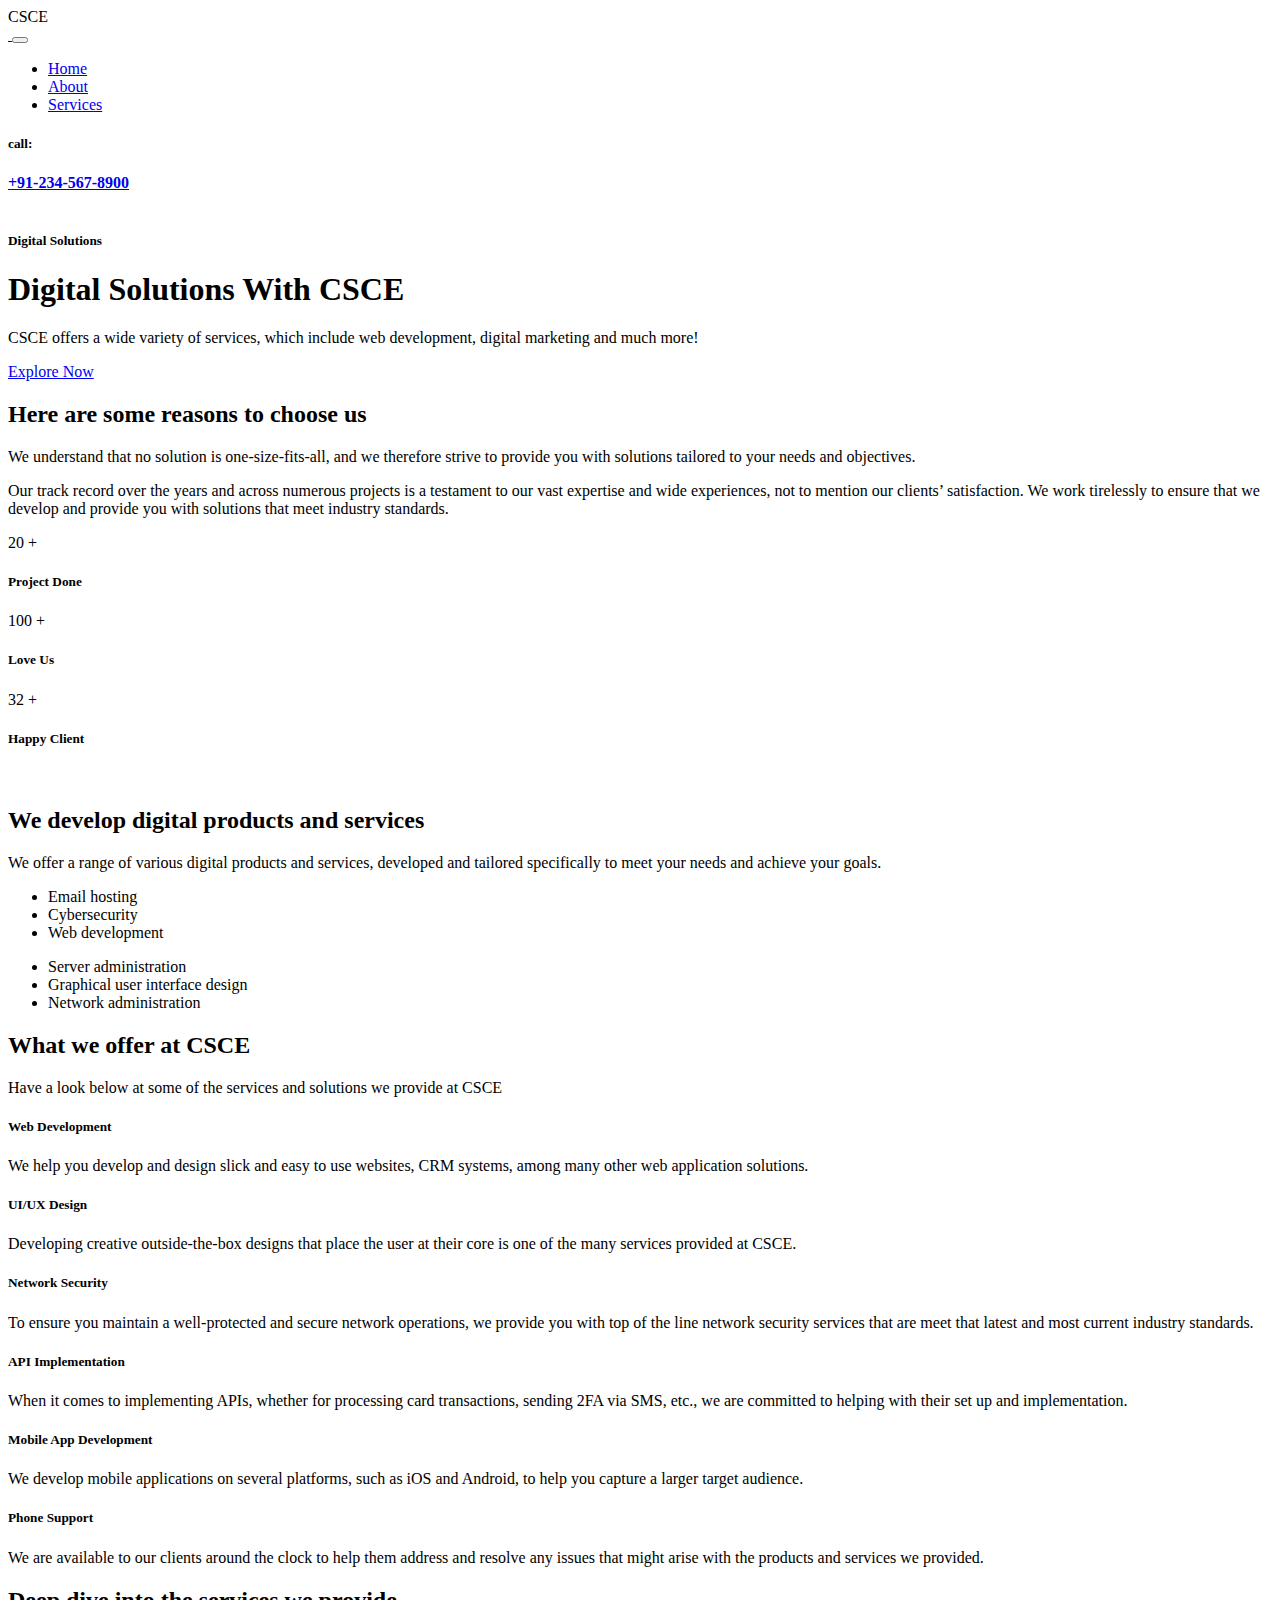
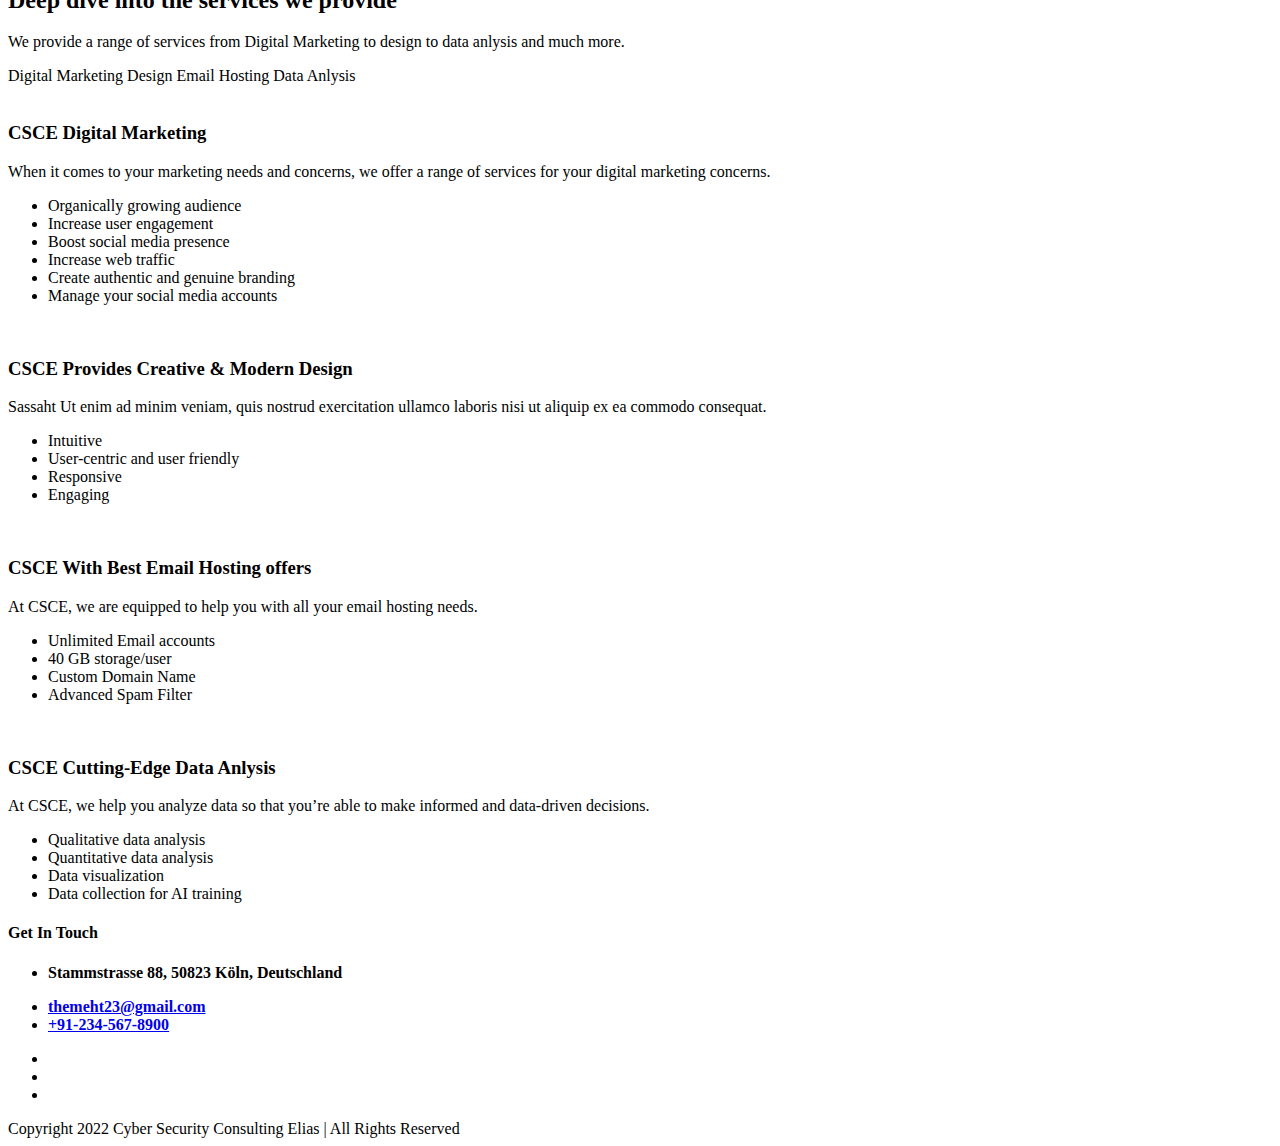
==== index.html @ 7ae113e1 "Update index.html" ====
<!DOCTYPE html>
<html lang="en">
<head>
<meta charset="utf-8">
<meta name="keywords" content="bootstrap 5, premium, multipurpose, sass, scss, saas, Startup, WebApp" />
<meta name="description" content="HTML5 Template" />
<meta name="author" content="Hermann" />
<meta name="viewport" content="width=device-width, initial-scale=1">
<title>Cyber Security Consulting Elias</title>

<!-- favicon icon -->
<link rel="shortcut icon" href="images/favicon.ico" />

<!-- inject css start -->

<!--== bootstrap -->
<link href="css/bootstrap.min.css" rel="stylesheet" type="text/css" />

<!--== animate -->
<link href="css/animate.css" rel="stylesheet" type="text/css" />

<!--== fontawesome -->
<link href="css/fontawesome-all.css" rel="stylesheet" type="text/css" />

<!--== line-awesome -->
<link href="css/line-awesome.min.css" rel="stylesheet" type="text/css" />

<!--== magnific-popup -->
<link href="css/magnific-popup/magnific-popup.css" rel="stylesheet" type="text/css" />

<!--== owl-carousel -->
<link href="css/owl-carousel/owl.carousel.css" rel="stylesheet" type="text/css" />

<!--== spacing -->
<link href="css/spacing.css" rel="stylesheet" type="text/css" />

<!--== theme -->
<link href="css/theme.css" rel="stylesheet" type="text/css" />

<!--== default-theme -->
<link href="css/style.css" rel="stylesheet" type="text/css" />

<!--== responsive -->
<link href="css/responsive.css" rel="stylesheet" type="text/css" />

<link href="css/theme-color/color-9.css" data-style="styles" rel="stylesheet">

<!-- inject css end -->

</head>

<body>

<!-- page wrapper start -->

<div class="page-wrapper">

<!-- preloader start -->

<div id="ht-preloader">
  <div class="clear-loader">
    <div class="loader">
      <div class="loader-div"><span>CSCE</span>
      </div>
    </div>
  </div>
</div>

<!-- preloader end -->


<!--header start-->

<header id="site-header" class="header header-2">
  <div id="header-wrap">
    <div class="container-fluid">
      <div class="row">
        <div class="col-lg-12">
          <!-- Navbar -->
          <nav class="navbar navbar-expand-lg">
            <a class="navbar-brand logo" href="index.html">
              <img class="img-fluid" src="images/logo-white.png" alt="">
            </a>
            <button class="navbar-toggler" type="button" data-bs-toggle="collapse" data-bs-target="#navbarNavDropdown" aria-expanded="false" aria-label="Toggle navigation"> <span></span>
              <span></span>
              <span></span>
            </button>
            <div class="collapse navbar-collapse" id="navbarNavDropdown">
              <ul class="navbar-nav mx-auto">
                <!-- Home -->
                <li class="nav-item"> <a class="nav-link active" href="#home">Home</a>
                </li>
                <li class="nav-item"> <a class="nav-link" href="#about">About</a>
                </li>
                <li class="nav-item"> <a class="nav-link" href="#services">Services</a>
                </li>

              </ul>
            </div>
            <div class="right-nav align-items-center d-flex justify-content-end">
              <div class="header-call d-flex align-items-center me-3">
                <h5>call:</h5>
                <a href="tel:+912345678900"><b>+91-234-567-8900</b></a>

            </div>
          </nav>
        </div>
      </div>
    </div>
  </div>
</header>

<!--header end-->


<!--hero section start-->

<section id="home" class="banner p-0 position-relative fullscreen-banner theme-bg bg-cover" data-bg-img="images/bg/03.png">
  <div class="align-center">
    <div class="container">
      <div class="row align-items-center">
        <div class="col-lg-6 col-md-12">
          <div class="image-anim">
            <img class="img-fluid wow fadeInUp" data-wow-duration="2.5s" src="images/banner/05.png" alt="">
          </div>
        </div>
        <div class="col-lg-6 col-md-12 mt-5 mt-lg-0 wow fadeInDown" data-wow-duration="2.5s">
          <h5 class="title-bg px-2 py-2 text-white">Digital Solutions</h5>
          <h1 class="mb-4 font-w-7 text-white">Digital Solutions With CSCE</h1>
          <p class="lead mb-4 text-white">CSCE offers a wide variety of services, which include web development, digital marketing and much more!</p> <a class="btn btn-white" href="#about"><span>Explore Now</span></a>
        </div>
      </div>
    </div>
  </div>
</section>

<!--hero section end-->


<!--body content start-->

<div class="page-content">

<!--client start-->


<!--client end-->


<!--feature start-->



<!--feature end-->


<!--counter start-->

<section id="about" class="position-relative bg-contain bg-pos-rb" data-bg-img="images/bg/07.png">
  <div class="container">
    <div class="row">
      <div class="col-lg-6 col-md-12">
        <div class="section-title">
          <h2 class="title">Here are some reasons to choose <span>us</span></h2>
          <div class="title-bdr">
            <div class="left-bdr"></div>
            <div class="right-bdr"></div>
          </div>          
        </div> 
        <p class="lead text-black">We understand that no solution is one-size-fits-all, and we therefore strive to provide you with solutions tailored to your needs and objectives.</p>
          <p class="lead text-black">Our track record over the years and across numerous projects is a testament to our vast expertise and wide experiences, not to mention our clients’ satisfaction. We work tirelessly to ensure that we develop and provide you with solutions that meet industry standards. </p>
      </div>
      <div class="col-lg-6 col-md-12 mt-5 mt-lg-0">
        <div class="row">
          <div class="col-lg-6 col-md-6 text-end">
            <div class="counter style-2">
              <div class="counter-desc"> <span class="count-number" data-to="20" data-speed="10000">20</span>
                <span>+</span>
                <h5>Project Done</h5>
              </div>
            </div>
          </div>
  
          <div class="col-lg-6 col-md-6 mt-5 mt-lg-0">
            <div class="counter style-2">
              <div class="counter-desc"> <span class="count-number" data-to="100" data-speed="10000">100</span>
                <span>+</span>
                <h5>Love Us</h5>
              </div>
            </div>
          </div>
          <div class="col-lg-6 col-md-6 mt-5 mt-lg-0">
            <div class="counter style-2">
              <div class="counter-desc"> <span class="count-number" data-to="32" data-speed="10000">32</span>
                <span>+</span>
                <h5>Happy Client</h5>
              </div>
            </div>
          </div>
        </div>
      </div>
    </div>
  </div>
</section>
</section>

<!--counter end-->




<!--team end-->


<!--text block start-->

<section class="position-relative bg-contain bg-pos-lb" data-bg-img="images/bg/06.png">
  <div class="container">
    <div class="row align-items-center">
      <div class="col-lg-6 col-md-12 image-column">
        <img class="img-fluid" src="images/about/02.svg" alt="">
      </div>
      <div class="col-lg-6 col-md-12 ms-auto mt-5 mt-lg-0">
        <div class="section-title">
          <h2 class="title">We develop digital products <span>and services</span></h2>
          <div class="title-bdr">
            <div class="left-bdr"></div>
            <div class="right-bdr"></div>
          </div>
          <p class="mb-0 text-black">We offer a range of various digital products and services, developed and tailored specifically to meet your needs and achieve your goals.</p>
        </div>
        <div class="row mb-5">
          <div class="col-md-6">
            <ul class="list-unstyled list-icon">
              <li class="mb-3"><i class="fas fa-check-circle"></i> Email hosting</li>
              <li class="mb-3"><i class="fas fa-check-circle"></i> Cybersecurity</li>
              <li><i class="fas fa-check-circle"></i> Web development</li>
            </ul>
          </div>
          <div class="col-md-6 mt-3 mt-md-0">
            <ul class="list-unstyled list-icon">
              <li class="mb-3"><i class="fas fa-check-circle"></i> Server administration</li>
              <li class="mb-3"><i class="fas fa-check-circle"></i> Graphical user interface design</li>
              <li><i class="fas fa-check-circle"></i> Network administration</li>
            </ul>
          </div>

        </a>
      </div>
    </div>
  </div>
</section>

<!--text block end-->


<!--services start-->

<section id="services">
  <div class="container">
    <div class="row text-center">
      <div class="col-lg-8 col-md-10 mx-auto">
        <div class="section-title">
          <h2 class="title">What we offer at CSCE</h2>
          <div class="title-bdr">
            <div class="left-bdr"></div>
            <div class="right-bdr"></div>
          </div>
          <p>Have a look below at some of the services and solutions we provide at CSCE</p>
        </div>
      </div>
    </div>
    <div class="row">
      <div class="col-lg-4 col-md-6">
        <div class="featured-item style-5">
          <div class="featured-icon"> <i class="la la-wordpress"></i>
          </div>
          <div class="featured-title">
            <h5>Web Development</h5>
          </div>
          <div class="featured-desc">
            <p>We help you develop and design slick and easy to use websites, CRM systems, among many other web application solutions.</p>
          </div>
        </div>
      </div>
      <div class="col-lg-4 col-md-6 mt-5 mt-md-0">
        <div class="featured-item style-5">
          <div class="featured-icon"> <i class="la la-diamond"></i>
          </div>
          <div class="featured-title">
            <h5>UI/UX Design</h5>
          </div>
          <div class="featured-desc">
            <p>Developing creative outside-the-box designs that place the user at their core is one of the many services provided at CSCE.</p>
          </div>
        </div>
      </div>
      <div class="col-lg-4 col-md-6 mt-5 mt-lg-0">
        <div class="featured-item style-5">
          <div class="featured-icon"> <i class="la la-code-fork"></i>
          </div>
          <div class="featured-title">
            <h5>Network Security</h5>
          </div>
          <div class="featured-desc">
            <p>To ensure you maintain a well-protected and secure network operations, we provide you with top of the line network security services that are meet that latest and most current industry standards.</p>
          </div>
        </div>
      </div>
      <div class="col-lg-4 col-md-6 mt-5">
        <div class="featured-item style-5">
          <div class="featured-icon"> <i class="la la-lightbulb-o"></i>
          </div>
          <div class="featured-title">
            <h5>API Implementation</h5>
          </div>
          <div class="featured-desc">
            <p>When it comes to implementing APIs, whether for processing card transactions, sending 2FA via SMS, etc., we are committed to helping with their set up and implementation.</p>
          </div>
        </div>
      </div>
      <div class="col-lg-4 col-md-6 mt-5">
        <div class="featured-item style-5">
          <div class="featured-icon"> <i class="la la-share-alt-square"></i>
          </div>
          <div class="featured-title">
            <h5>Mobile App Development</h5>
          </div>
          <div class="featured-desc">
            <p>We develop mobile applications on several platforms, such as iOS and Android, to help you capture a larger target audience. </p>
          </div>
        </div>
      </div>
      <div class="col-lg-4 col-md-6 mt-5">
        <div class="featured-item style-5">
          <div class="featured-icon"> <i class="la la-headphones"></i>
          </div>
          <div class="featured-title">
            <h5>Phone Support</h5>
          </div>
          <div class="featured-desc">
            <p>We are available to our clients around the clock to help them address and resolve any issues that might arise with the products and services we provided.</p>
          </div>
        </div>
      </div>
    </div>
  </div>
</section>

<!--services end-->


<!--tab start-->

<section class="dark-bg custom-pb-1 position-relative">
  <div class="wave-box">
    <div class="wave"></div>
    <div class="wave"></div>
  </div>
  <div class="container">
     <div class="row justify-content-center text-center">
      <div class="col-lg-8 col-md-12">
        <div class="section-title mb-0">
          <h2 class="title">Deep dive into the services we provide</span></h2>
          <div class="title-bdr">
            <div class="left-bdr"></div>
            <div class="right-bdr"></div>
          </div>
          <p class="text-white">We provide a range of services from Digital Marketing to design to data anlysis and much more.</p>
        </div>
      </div>
    </div>
  </div>
</section>

<section class="p-0 custom-mt-10 custom-tab">
  <div class="container">
    <div class="row">
      <div class="col">
        <div class="tab">
          <!-- Nav tabs -->
          <nav>
            <div class="nav nav-tabs" id="nav-tab" role="tablist">
              <a class="nav-item nav-link active" id="nav-tab1" data-bs-toggle="tab" data-bs-target="#tab1-1" type="button" role="tab" aria-selected="true">
                Digital Marketing
              </a> <a class="nav-item nav-link" id="nav-tab2" data-bs-toggle="tab" data-bs-target="#tab1-2" type="button" role="tab" aria-selected="false">
                Design</a>
              <a class="nav-item nav-link" id="nav-tab3" data-bs-toggle="tab" data-bs-target="#tab1-3" type="button" role="tab" aria-selected="false">
                Email Hosting</a>
              <a class="nav-item nav-link" id="nav-tab4" data-bs-toggle="tab" data-bs-target="#tab1-4" type="button" role="tab" aria-selected="false">
              Data Anlysis</a>
            </div>
          </nav>
          <!-- Tab panes -->
          <div class="tab-content" id="nav-tabContent">
            <div role="tabpanel" class="tab-pane fade show active" id="tab1-1">
              <div class="row align-items-center">
                <div class="col-lg-6 col-md-12">
                  <img class="img-fluid" src="images/svg/01.svg" alt="">
                </div>
                <div class="col-lg-6 col-md-12 mt-5 mt-lg-0">
                  <h3 class="mb-4">CSCE <span class="font-w-7 text-theme">Digital</span> Marketing</h3>
                  <p class="mb-4">When it comes to your marketing needs and concerns, we offer a range of services for your digital marketing concerns.</p>
                  <ul class="list-icon custom-li list-unstyled d-inline-block">
                    <li><i class="fas fa-check-circle"></i> Organically growing audience</li>
                    <li><i class="fas fa-check-circle"></i> Increase user engagement</li>
                    <li><i class="fas fa-check-circle"></i> Boost social media presence</li>
                    <li><i class="fas fa-check-circle"></i> Increase web traffic</li>
                    <li><i class="fas fa-check-circle"></i> Create authentic and genuine branding</li>
                    <li><i class="fas fa-check-circle"></i> Manage your social media accounts</li>
                  </ul>
                </div>
              </div>
            </div>
            <div role="tabpanel" class="tab-pane fade" id="tab1-2">
              <div class="row align-items-center">
                <div class="col-lg-6 col-md-12">
                  <img class="img-fluid" src="images/svg/02.svg" alt="">
                </div>
                <div class="col-lg-6 col-md-12 mt-5 mt-lg-0">
                  <h3 class="mb-4">CSCE Provides <span class="font-w-7 text-theme">Creative & Modern</span> Design</h3>
                  <p class="mb-4">Sassaht Ut enim ad minim veniam, quis nostrud exercitation ullamco laboris nisi ut aliquip ex ea commodo consequat.</p>
                  <ul class="list-icon custom-li list-unstyled d-inline-block">
                    <li><i class="fas fa-check-circle"></i> Intuitive </li>
                    <li><i class="fas fa-check-circle"></i> User-centric and user friendly</li>
                    <li><i class="fas fa-check-circle"></i> Responsive</li>
                    <li><i class="fas fa-check-circle"></i> Engaging</li>
                  </ul>
                </div>
              </div>
            </div>
            <div role="tabpanel" class="tab-pane fade" id="tab1-3">
              <div class="row align-items-center">
                <div class="col-lg-6 col-md-12">
                  <img class="img-fluid" src="images/svg/03.svg" alt="">
                </div>
                <div class="col-lg-6 col-md-12 mt-5 mt-lg-0">
                  <h3 class="mb-4">CSCE With <span class="font-w-7 text-theme">Best</span> Email Hosting offers</h3>
                  <p class="mb-4">At CSCE, we are equipped to help you with all your email hosting needs.</p>
                  <ul class="list-icon custom-li list-unstyled d-inline-block">
                    <li><i class="fas fa-check-circle"></i> Unlimited Email accounts</li>
                    <li><i class="fas fa-check-circle"></i> 40 GB storage/user</li>
                    <li><i class="fas fa-check-circle"></i> Custom Domain Name</li>
                    <li><i class="fas fa-check-circle"></i> Advanced Spam Filter</li>
                  </ul>
                </div>
              </div>
            </div>
            <div role="tabpanel" class="tab-pane fade" id="tab1-4">
              <div class="row align-items-center">
                <div class="col-lg-6 col-md-12">
                  <img class="img-fluid" src="images/svg/04.svg" alt="">
                </div>
                <div class="col-lg-6 col-md-12 mt-5 mt-lg-0">
                  <h3 class="mb-4">CSCE <span class="font-w-7 text-theme">Cutting-Edge</span> Data Anlysis</h3>
                  <p class="mb-4">At CSCE, we help you analyze data so that you’re able to make informed and data-driven decisions.</p>
                  <ul class="list-icon custom-li list-unstyled d-inline-block">
                    <li><i class="fas fa-check-circle"></i> Qualitative data analysis</li>
                    <li><i class="fas fa-check-circle"></i> Quantitative data analysis</li>
                    <li><i class="fas fa-check-circle"></i> Data visualization</li>
                    <li><i class="fas fa-check-circle"></i> Data collection for AI training</li>

                  </ul>
                </div>
              </div>
            </div>
          </div>
        </div>
      </div>
    </div>
  </div>
</section>

<!--tab end-->



<!--testimonial end-->


<!--blog start-->


<!--blog end-->


<!--subscribe start-->


<!--subscribe end-->

</div>

<!--body content end--> 


<!--footer start-->
<div id="waterdrop"></div>
<footer class="footer theme-bg">
  <div class="primary-footer">
    <div class="container">
      <div class="row align-items-center">
        <div class="col-lg-4 col-md-6">
          
          
          
        </div>
        
        <div class="col-lg-4 col-md-12 mt-5 mt-lg-0">
          <div class="footer-cntct">
          <h4 class="mb-4 text-white">Get In Touch</h4>
          <ul class="media-icon list-unstyled">
            <li>
              <p class="mb-0"><i class="la la-map-o"></i>  <b>Stammstrasse 88, 50823 Köln, Deutschland</b>
              </p>
            </li>
            <li><i class="la la-envelope-o"></i>  <a href="mailto:themeht23@gmail.com"><b>themeht23@gmail.com</b></a>
            </li>
            <li><i class="la la-phone"></i>  <a href="tel:+912345678900"><b>+91-234-567-8900</b></a>
            </li>
          </ul> 
          <div class="social-icons mt-3">
            <ul class="list-inline">
              <li><a href="#"><i class="fab fa-facebook-f"></i></a>
              </li>
              <li><a href="#"><i class="fab fa-dribbble"></i></a>
              </li>
              <li><a href="#"><i class="fab fa-skype"></i></a>
              </li>
            </ul>
          </div>
          </div>         
        </div>
      </div>
    </div>
  </div>
  <div class="secondary-footer mt-5 text-center">
    <div class="container">
      <div class="copyright">
        <div class="row">
          <div class="col-md-12"> <span>Copyright 2022 Cyber Security Consulting Elias | All Rights Reserved</span>
          </div>
        </div>
      </div>
    </div>
  </div>
</footer>

<!--footer end-->


</div>

<!-- page wrapper end -->


<!--back-to-top start-->

<div class="scroll-top"><a class="smoothscroll" href="#top"><i class="la la-hand-pointer-o"></i></a></div>

<!--back-to-top end-->

 
<!-- inject js start -->

<!--== jquery -->
<script src="js/common-theme.js"></script>

<!--== nice-select -->
<script src="js/jquery.nice-select.js"></script>

<!--== owl-carousel -->
<script src="js/owl-carousel/owl.carousel.min.js"></script> 

<!--== magnific-popup --> 
<script src="js/magnific-popup/jquery.magnific-popup.min.js"></script>

<!--== counter -->
<script src="js/counter/counter.js"></script> 

<!--== isotope -->
<script src="js/isotope/isotope.pkgd.min.js"></script> 

<!--== particles -->
<script src="js/particles.min.js"></script>

<!--== vivus -->
<script src="js/vivus/pathformer.js"></script>
<script src="js/vivus/vivus.js"></script>

<!--== raindrops -->
<script src="js/raindrops/jquery-ui.js"></script>
<script src="js/raindrops/raindrops.js"></script>

<!--== countdown -->
<script src="js/countdown/jquery.countdown.min.js"></script> 

<!--== contact-form -->
<script src="js/contact-form/contact-form.js"></script>

<!--== wow -->
<script src="js/wow.min.js"></script>

<!--== theme-script -->
<script src="js/theme-script.js"></script>

<!-- inject js end -->

</body>

</html>
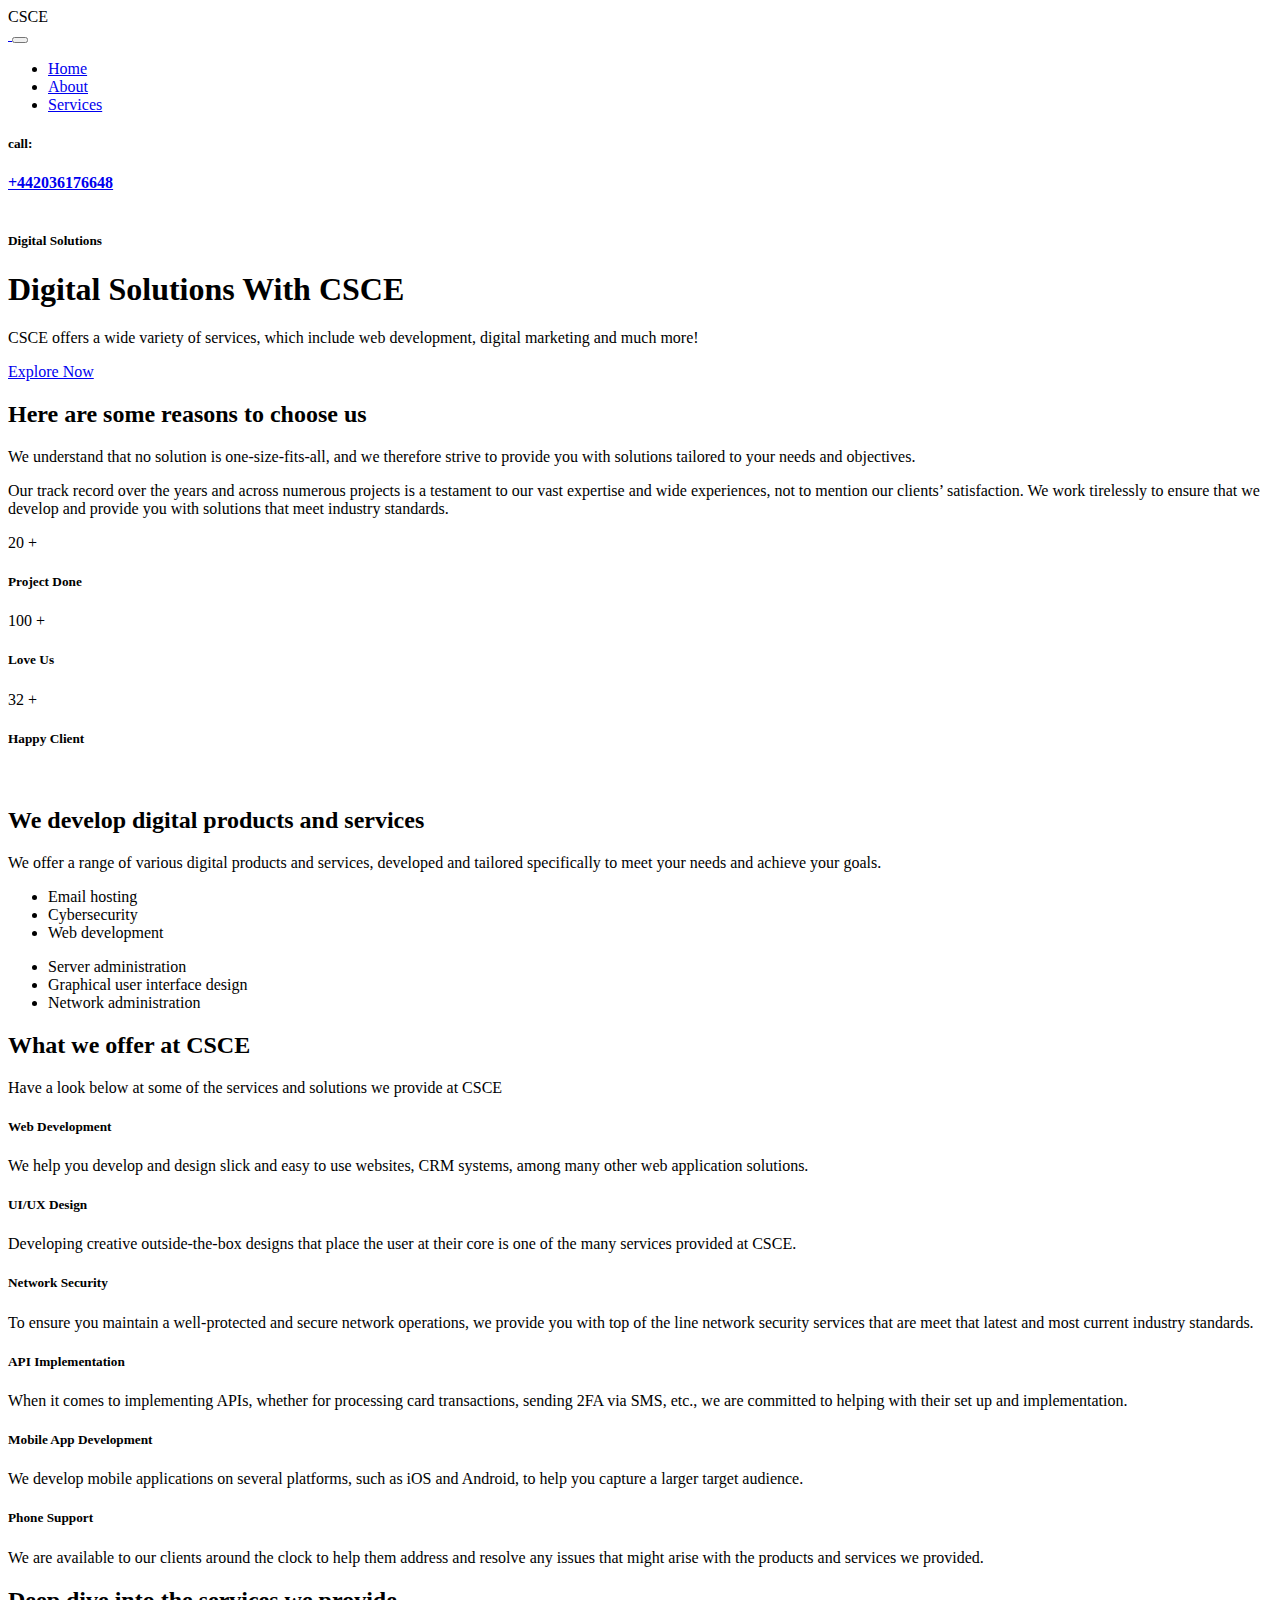
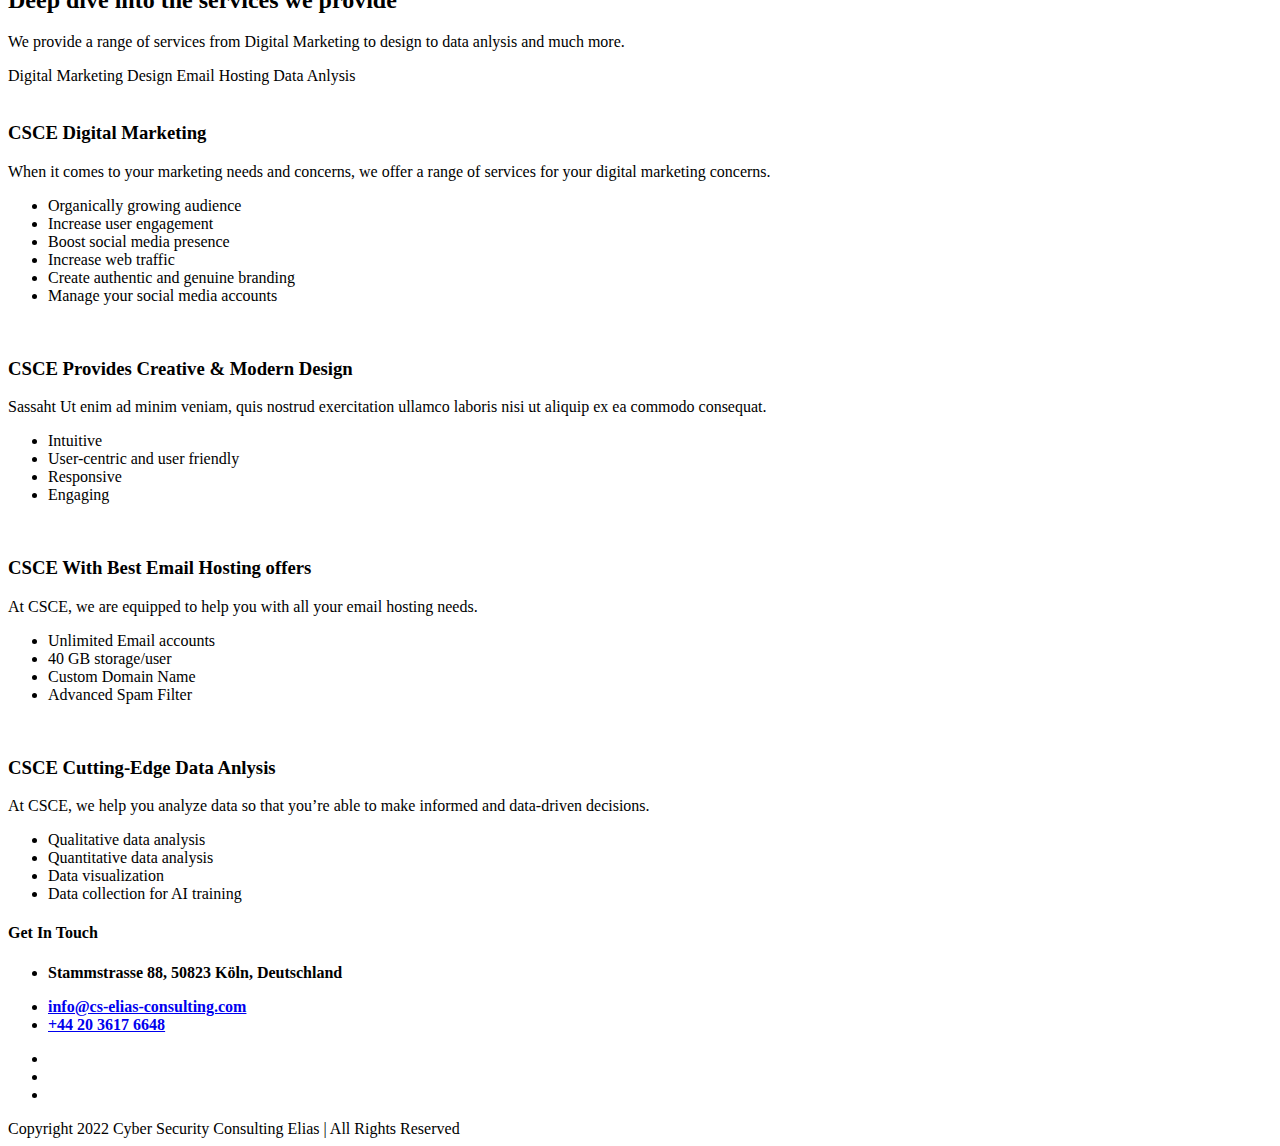
==== commit a5f98ec4: "Update index.html" ====
--- a/index.html
+++ b/index.html
@@ -3,7 +3,7 @@
 <head>
 <meta charset="utf-8">
 <meta name="keywords" content="bootstrap 5, premium, multipurpose, sass, scss, saas, Startup, WebApp" />
-<meta name="description" content="HTML5 Template" />
+<meta name="description" content="Premium Digital Solutions with CSCE" />
 <meta name="author" content="Hermann" />
 <meta name="viewport" content="width=device-width, initial-scale=1">
 <title>Cyber Security Consulting Elias</title>
@@ -100,7 +100,7 @@
             <div class="right-nav align-items-center d-flex justify-content-end">
               <div class="header-call d-flex align-items-center me-3">
                 <h5>call:</h5>
-                <a href="tel:+912345678900"><b>+91-234-567-8900</b></a>
+                <a href="tel:+442036176648"><b>+442036176648</b></a>
 
             </div>
           </nav>
@@ -514,9 +514,9 @@
               <p class="mb-0"><i class="la la-map-o"></i>  <b>Stammstrasse 88, 50823 Köln, Deutschland</b>
               </p>
             </li>
-            <li><i class="la la-envelope-o"></i>  <a href="mailto:themeht23@gmail.com"><b>themeht23@gmail.com</b></a>
+            <li><i class="la la-envelope-o"></i>  <a href="mailto:info@cs-elias-consulting.com"><b>info@cs-elias-consulting.com</b></a>
             </li>
-            <li><i class="la la-phone"></i>  <a href="tel:+912345678900"><b>+91-234-567-8900</b></a>
+            <li><i class="la la-phone"></i>  <a href="tel:+442036176648"><b>+44 20 3617 6648</b></a>
             </li>
           </ul> 
           <div class="social-icons mt-3">
